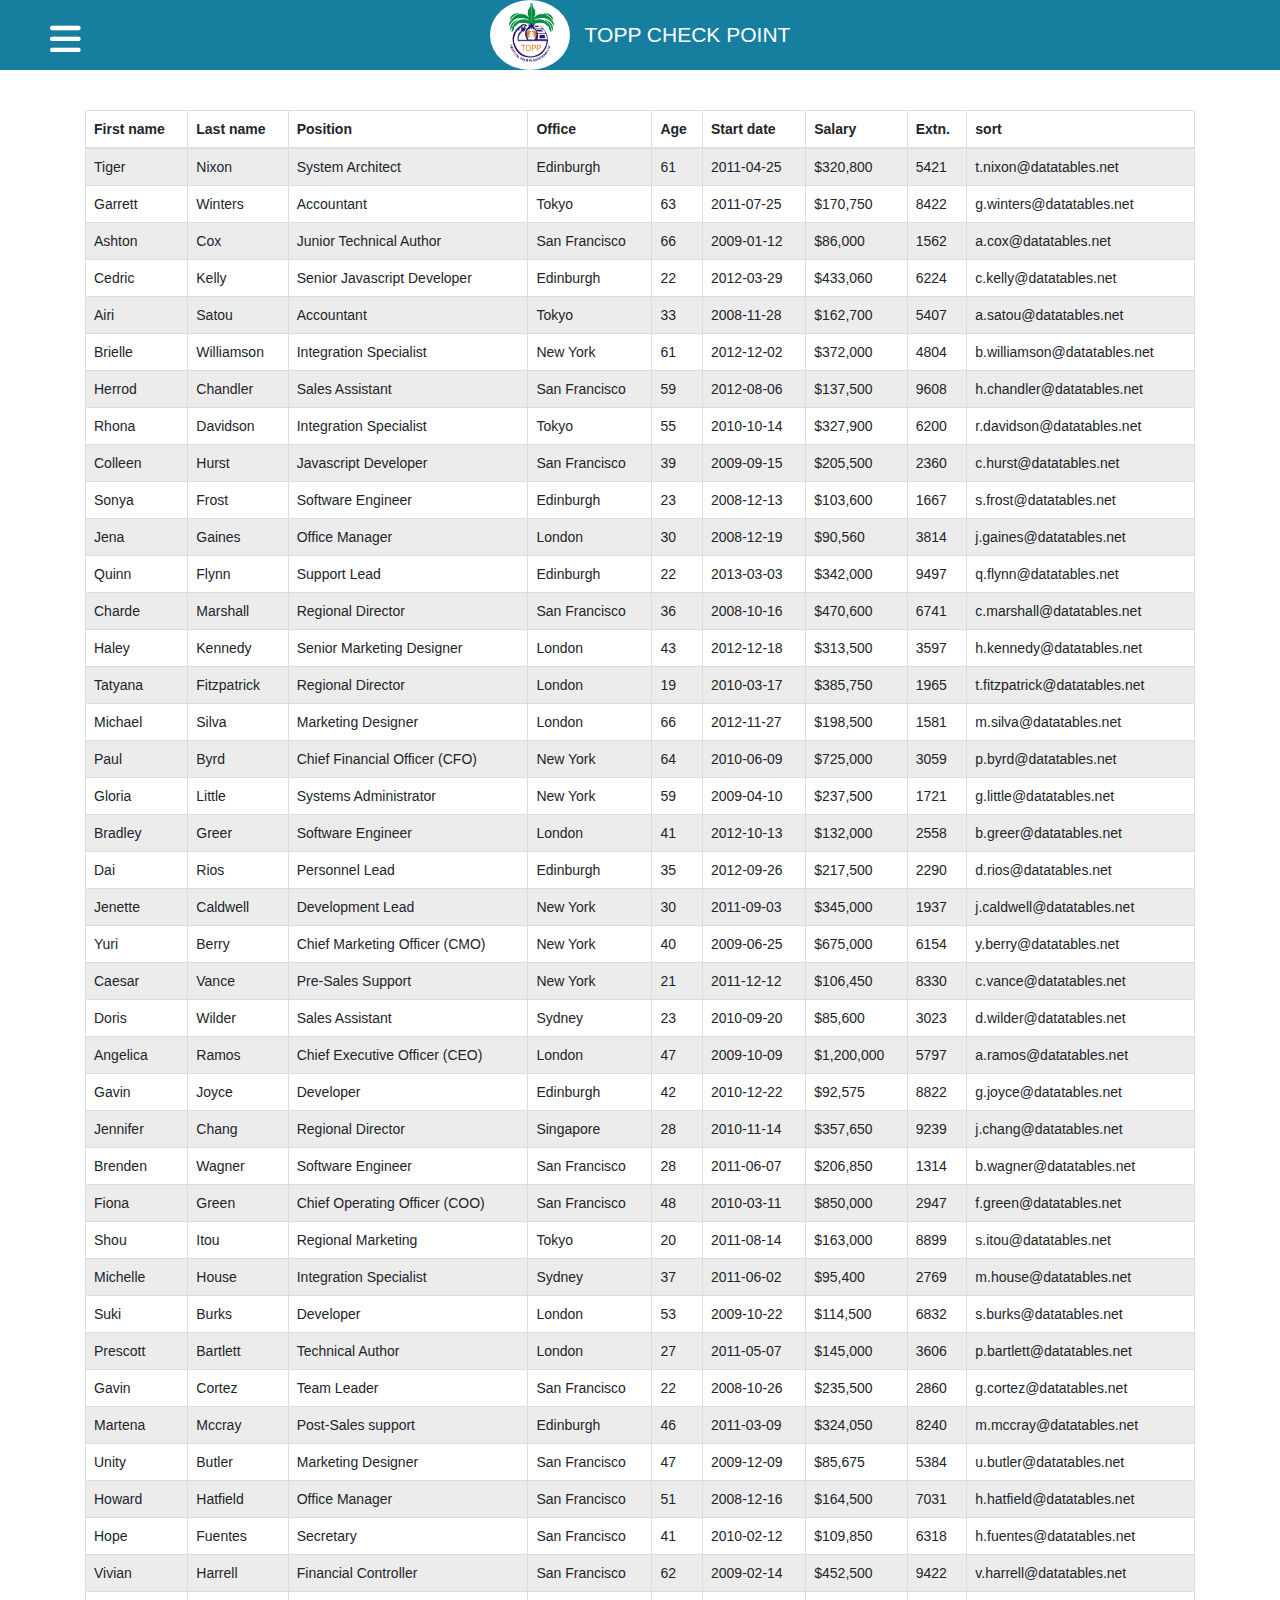
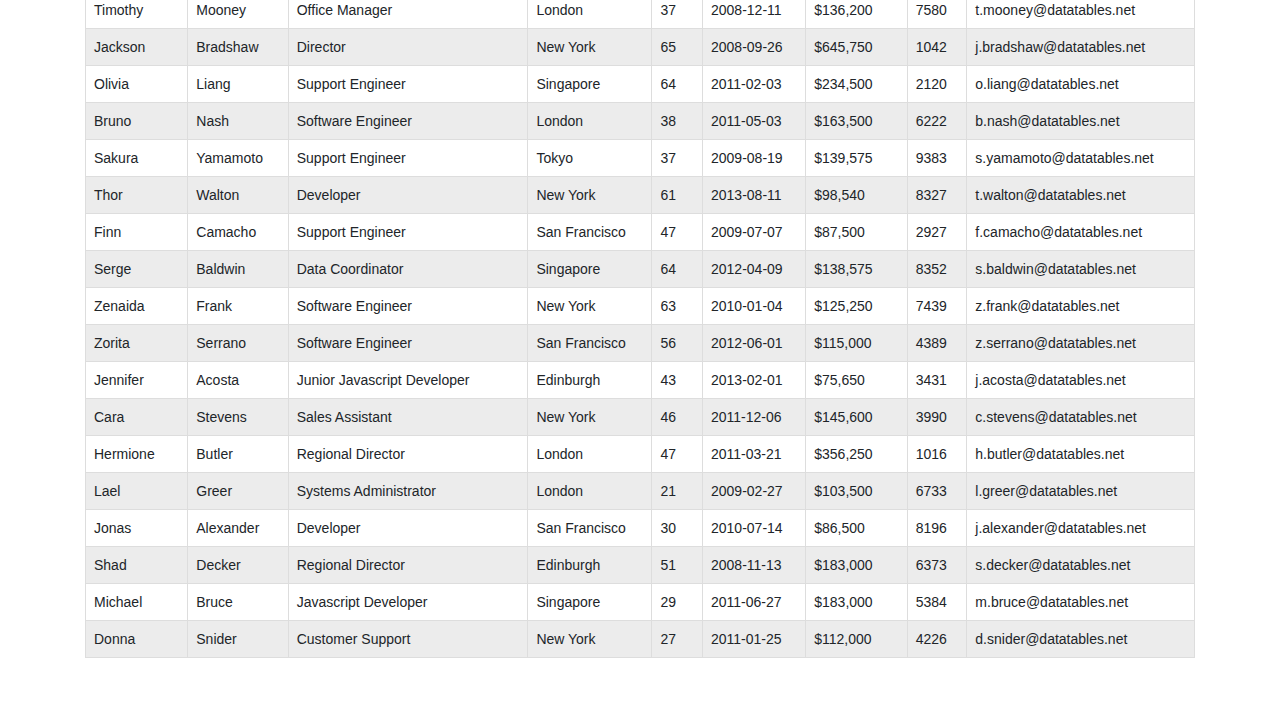
==== TOPP/html/index.html @ dd8b3d40 "first" ====
<!DOCTYPE html>
<html lang="en">
<head>
    <meta charset="UTF-8">
    <meta http-equiv="X-UA-Compatible" content="IE=edge">
    <meta name="viewport" content="width=device-width, initial-scale=1.0">
    <!-- #css styles bootstrap and custom-->
    <link rel="stylesheet" href="../css/bootstrap.min.css">
    <link rel="stylesheet" href="../fonts/css/all.css">
    <link rel="stylesheet" href="../custom/custom.css">
    <link rel="stylesheet" href="../custom/lightbox.css">
    <link rel="stylesheet" href="../custom/responsive.css">



	<!--bootstrap table redesign-->
	<link rel="stylesheet" href="https://maxcdn.bootstrapcdn.com/bootstrap/3.3.7/css/bootstrap.min.css">
	<link rel="stylesheet" href="https://cdn.datatables.net/1.13.1/css/dataTables.bootstrap.min.css">
	<link rel="stylesheet" href="https://cdn.datatables.net/fixedheader/3.3.1/css/fixedHeader.bootstrap.min.css">
	<link rel="stylesheet" href="https://cdn.datatables.net/responsive/2.4.0/css/responsive.bootstrap.min.css">
    
	<title>
		
		TOPP CHECK POINT | BOOK
	</title>
	<link rel="shortcut icon" href="../logo/topp.png" sizes="40x32">
</head>
<body>
   
	<!--========= navcbar start here =================-->

	<div class="header">
		<img src="../logo/topp.png" alt="logo topp">
		<h1 class="lead fw-3">TOPP CHECK POINT</h1>
	</div>

	<!--========= start End here =================-->
	<input type="checkbox" name="" id="chk" hidden>
	<label for="chk" class="show-btn">
		<i class="fa fa-bars"></i>
	</label>
	<label for="chk" class="hide-btn">
		<i class="fa fa-times"></i>
	</label>
	<!--sidebar-->
	
	<div class="sidebar">
		<ul>
			<li><a href="#"><i class="fa fa-key"> <span > KEYS</span></i></a></li>
			<li><a href="#"><i class="fa fa-building"> <span > ITEM</span></i></a></li>
			<li><a href="#"><i class="fa fa-users"> <span > VISITORS</span></i></a></li>
			<li><a href="#"><i class="fa fa-bus"> <span > VEHICLES</span></i></a></li>
		</ul>


	</div>
	<!--sidebar here end-->
	<!--main content-->
	<div class="content">
	<div class="container contains">
		<table id="example" class="table table-striped table-bordered nowrap" style="width:100%">
			<thead>
				<tr>
					<th>First name</th>
					<th>Last name</th>
					<th>Position</th>
					<th>Office</th>
					<th>Age</th>
					<th>Start date</th>
					<th>Salary</th>
					<th>Extn.</th>
					<th>sort</th>
				</tr>
			</thead>
			<tbody>
				<tr>
					<td>Tiger</td>
					<td>Nixon</td>
					<td>System Architect</td>
					<td>Edinburgh</td>
					<td>61</td>
					<td>2011-04-25</td>
					<td>$320,800</td>
					<td>5421</td>
					<td>t.nixon@datatables.net</td>
				</tr>
				<tr>
					<td>Garrett</td>
					<td>Winters</td>
					<td>Accountant</td>
					<td>Tokyo</td>
					<td>63</td>
					<td>2011-07-25</td>
					<td>$170,750</td>
					<td>8422</td>
					<td>g.winters@datatables.net</td>
				</tr>
				<tr>
					<td>Ashton</td>
					<td>Cox</td>
					<td>Junior Technical Author</td>
					<td>San Francisco</td>
					<td>66</td>
					<td>2009-01-12</td>
					<td>$86,000</td>
					<td>1562</td>
					<td>a.cox@datatables.net</td>
				</tr>
				<tr>
					<td>Cedric</td>
					<td>Kelly</td>
					<td>Senior Javascript Developer</td>
					<td>Edinburgh</td>
					<td>22</td>
					<td>2012-03-29</td>
					<td>$433,060</td>
					<td>6224</td>
					<td>c.kelly@datatables.net</td>
				</tr>
				<tr>
					<td>Airi</td>
					<td>Satou</td>
					<td>Accountant</td>
					<td>Tokyo</td>
					<td>33</td>
					<td>2008-11-28</td>
					<td>$162,700</td>
					<td>5407</td>
					<td>a.satou@datatables.net</td>
				</tr>
				<tr>
					<td>Brielle</td>
					<td>Williamson</td>
					<td>Integration Specialist</td>
					<td>New York</td>
					<td>61</td>
					<td>2012-12-02</td>
					<td>$372,000</td>
					<td>4804</td>
					<td>b.williamson@datatables.net</td>
				</tr>
				<tr>
					<td>Herrod</td>
					<td>Chandler</td>
					<td>Sales Assistant</td>
					<td>San Francisco</td>
					<td>59</td>
					<td>2012-08-06</td>
					<td>$137,500</td>
					<td>9608</td>
					<td>h.chandler@datatables.net</td>
				</tr>
				<tr>
					<td>Rhona</td>
					<td>Davidson</td>
					<td>Integration Specialist</td>
					<td>Tokyo</td>
					<td>55</td>
					<td>2010-10-14</td>
					<td>$327,900</td>
					<td>6200</td>
					<td>r.davidson@datatables.net</td>
				</tr>
				<tr>
					<td>Colleen</td>
					<td>Hurst</td>
					<td>Javascript Developer</td>
					<td>San Francisco</td>
					<td>39</td>
					<td>2009-09-15</td>
					<td>$205,500</td>
					<td>2360</td>
					<td>c.hurst@datatables.net</td>
				</tr>
				<tr>
					<td>Sonya</td>
					<td>Frost</td>
					<td>Software Engineer</td>
					<td>Edinburgh</td>
					<td>23</td>
					<td>2008-12-13</td>
					<td>$103,600</td>
					<td>1667</td>
					<td>s.frost@datatables.net</td>
				</tr>
				<tr>
					<td>Jena</td>
					<td>Gaines</td>
					<td>Office Manager</td>
					<td>London</td>
					<td>30</td>
					<td>2008-12-19</td>
					<td>$90,560</td>
					<td>3814</td>
					<td>j.gaines@datatables.net</td>
				</tr>
				<tr>
					<td>Quinn</td>
					<td>Flynn</td>
					<td>Support Lead</td>
					<td>Edinburgh</td>
					<td>22</td>
					<td>2013-03-03</td>
					<td>$342,000</td>
					<td>9497</td>
					<td>q.flynn@datatables.net</td>
				</tr>
				<tr>
					<td>Charde</td>
					<td>Marshall</td>
					<td>Regional Director</td>
					<td>San Francisco</td>
					<td>36</td>
					<td>2008-10-16</td>
					<td>$470,600</td>
					<td>6741</td>
					<td>c.marshall@datatables.net</td>
				</tr>
				<tr>
					<td>Haley</td>
					<td>Kennedy</td>
					<td>Senior Marketing Designer</td>
					<td>London</td>
					<td>43</td>
					<td>2012-12-18</td>
					<td>$313,500</td>
					<td>3597</td>
					<td>h.kennedy@datatables.net</td>
				</tr>
				<tr>
					<td>Tatyana</td>
					<td>Fitzpatrick</td>
					<td>Regional Director</td>
					<td>London</td>
					<td>19</td>
					<td>2010-03-17</td>
					<td>$385,750</td>
					<td>1965</td>
					<td>t.fitzpatrick@datatables.net</td>
				</tr>
				<tr>
					<td>Michael</td>
					<td>Silva</td>
					<td>Marketing Designer</td>
					<td>London</td>
					<td>66</td>
					<td>2012-11-27</td>
					<td>$198,500</td>
					<td>1581</td>
					<td>m.silva@datatables.net</td>
				</tr>
				<tr>
					<td>Paul</td>
					<td>Byrd</td>
					<td>Chief Financial Officer (CFO)</td>
					<td>New York</td>
					<td>64</td>
					<td>2010-06-09</td>
					<td>$725,000</td>
					<td>3059</td>
					<td>p.byrd@datatables.net</td>
				</tr>
				<tr>
					<td>Gloria</td>
					<td>Little</td>
					<td>Systems Administrator</td>
					<td>New York</td>
					<td>59</td>
					<td>2009-04-10</td>
					<td>$237,500</td>
					<td>1721</td>
					<td>g.little@datatables.net</td>
				</tr>
				<tr>
					<td>Bradley</td>
					<td>Greer</td>
					<td>Software Engineer</td>
					<td>London</td>
					<td>41</td>
					<td>2012-10-13</td>
					<td>$132,000</td>
					<td>2558</td>
					<td>b.greer@datatables.net</td>
				</tr>
				<tr>
					<td>Dai</td>
					<td>Rios</td>
					<td>Personnel Lead</td>
					<td>Edinburgh</td>
					<td>35</td>
					<td>2012-09-26</td>
					<td>$217,500</td>
					<td>2290</td>
					<td>d.rios@datatables.net</td>
				</tr>
				<tr>
					<td>Jenette</td>
					<td>Caldwell</td>
					<td>Development Lead</td>
					<td>New York</td>
					<td>30</td>
					<td>2011-09-03</td>
					<td>$345,000</td>
					<td>1937</td>
					<td>j.caldwell@datatables.net</td>
				</tr>
				<tr>
					<td>Yuri</td>
					<td>Berry</td>
					<td>Chief Marketing Officer (CMO)</td>
					<td>New York</td>
					<td>40</td>
					<td>2009-06-25</td>
					<td>$675,000</td>
					<td>6154</td>
					<td>y.berry@datatables.net</td>
				</tr>
				<tr>
					<td>Caesar</td>
					<td>Vance</td>
					<td>Pre-Sales Support</td>
					<td>New York</td>
					<td>21</td>
					<td>2011-12-12</td>
					<td>$106,450</td>
					<td>8330</td>
					<td>c.vance@datatables.net</td>
				</tr>
				<tr>
					<td>Doris</td>
					<td>Wilder</td>
					<td>Sales Assistant</td>
					<td>Sydney</td>
					<td>23</td>
					<td>2010-09-20</td>
					<td>$85,600</td>
					<td>3023</td>
					<td>d.wilder@datatables.net</td>
				</tr>
				<tr>
					<td>Angelica</td>
					<td>Ramos</td>
					<td>Chief Executive Officer (CEO)</td>
					<td>London</td>
					<td>47</td>
					<td>2009-10-09</td>
					<td>$1,200,000</td>
					<td>5797</td>
					<td>a.ramos@datatables.net</td>
				</tr>
				<tr>
					<td>Gavin</td>
					<td>Joyce</td>
					<td>Developer</td>
					<td>Edinburgh</td>
					<td>42</td>
					<td>2010-12-22</td>
					<td>$92,575</td>
					<td>8822</td>
					<td>g.joyce@datatables.net</td>
				</tr>
				<tr>
					<td>Jennifer</td>
					<td>Chang</td>
					<td>Regional Director</td>
					<td>Singapore</td>
					<td>28</td>
					<td>2010-11-14</td>
					<td>$357,650</td>
					<td>9239</td>
					<td>j.chang@datatables.net</td>
				</tr>
				<tr>
					<td>Brenden</td>
					<td>Wagner</td>
					<td>Software Engineer</td>
					<td>San Francisco</td>
					<td>28</td>
					<td>2011-06-07</td>
					<td>$206,850</td>
					<td>1314</td>
					<td>b.wagner@datatables.net</td>
				</tr>
				<tr>
					<td>Fiona</td>
					<td>Green</td>
					<td>Chief Operating Officer (COO)</td>
					<td>San Francisco</td>
					<td>48</td>
					<td>2010-03-11</td>
					<td>$850,000</td>
					<td>2947</td>
					<td>f.green@datatables.net</td>
				</tr>
				<tr>
					<td>Shou</td>
					<td>Itou</td>
					<td>Regional Marketing</td>
					<td>Tokyo</td>
					<td>20</td>
					<td>2011-08-14</td>
					<td>$163,000</td>
					<td>8899</td>
					<td>s.itou@datatables.net</td>
				</tr>
				<tr>
					<td>Michelle</td>
					<td>House</td>
					<td>Integration Specialist</td>
					<td>Sydney</td>
					<td>37</td>
					<td>2011-06-02</td>
					<td>$95,400</td>
					<td>2769</td>
					<td>m.house@datatables.net</td>
				</tr>
				<tr>
					<td>Suki</td>
					<td>Burks</td>
					<td>Developer</td>
					<td>London</td>
					<td>53</td>
					<td>2009-10-22</td>
					<td>$114,500</td>
					<td>6832</td>
					<td>s.burks@datatables.net</td>
				</tr>
				<tr>
					<td>Prescott</td>
					<td>Bartlett</td>
					<td>Technical Author</td>
					<td>London</td>
					<td>27</td>
					<td>2011-05-07</td>
					<td>$145,000</td>
					<td>3606</td>
					<td>p.bartlett@datatables.net</td>
				</tr>
				<tr>
					<td>Gavin</td>
					<td>Cortez</td>
					<td>Team Leader</td>
					<td>San Francisco</td>
					<td>22</td>
					<td>2008-10-26</td>
					<td>$235,500</td>
					<td>2860</td>
					<td>g.cortez@datatables.net</td>
				</tr>
				<tr>
					<td>Martena</td>
					<td>Mccray</td>
					<td>Post-Sales support</td>
					<td>Edinburgh</td>
					<td>46</td>
					<td>2011-03-09</td>
					<td>$324,050</td>
					<td>8240</td>
					<td>m.mccray@datatables.net</td>
				</tr>
				<tr>
					<td>Unity</td>
					<td>Butler</td>
					<td>Marketing Designer</td>
					<td>San Francisco</td>
					<td>47</td>
					<td>2009-12-09</td>
					<td>$85,675</td>
					<td>5384</td>
					<td>u.butler@datatables.net</td>
				</tr>
				<tr>
					<td>Howard</td>
					<td>Hatfield</td>
					<td>Office Manager</td>
					<td>San Francisco</td>
					<td>51</td>
					<td>2008-12-16</td>
					<td>$164,500</td>
					<td>7031</td>
					<td>h.hatfield@datatables.net</td>
				</tr>
				<tr>
					<td>Hope</td>
					<td>Fuentes</td>
					<td>Secretary</td>
					<td>San Francisco</td>
					<td>41</td>
					<td>2010-02-12</td>
					<td>$109,850</td>
					<td>6318</td>
					<td>h.fuentes@datatables.net</td>
				</tr>
				<tr>
					<td>Vivian</td>
					<td>Harrell</td>
					<td>Financial Controller</td>
					<td>San Francisco</td>
					<td>62</td>
					<td>2009-02-14</td>
					<td>$452,500</td>
					<td>9422</td>
					<td>v.harrell@datatables.net</td>
				</tr>
				<tr>
					<td>Timothy</td>
					<td>Mooney</td>
					<td>Office Manager</td>
					<td>London</td>
					<td>37</td>
					<td>2008-12-11</td>
					<td>$136,200</td>
					<td>7580</td>
					<td>t.mooney@datatables.net</td>
				</tr>
				<tr>
					<td>Jackson</td>
					<td>Bradshaw</td>
					<td>Director</td>
					<td>New York</td>
					<td>65</td>
					<td>2008-09-26</td>
					<td>$645,750</td>
					<td>1042</td>
					<td>j.bradshaw@datatables.net</td>
				</tr>
				<tr>
					<td>Olivia</td>
					<td>Liang</td>
					<td>Support Engineer</td>
					<td>Singapore</td>
					<td>64</td>
					<td>2011-02-03</td>
					<td>$234,500</td>
					<td>2120</td>
					<td>o.liang@datatables.net</td>
				</tr>
				<tr>
					<td>Bruno</td>
					<td>Nash</td>
					<td>Software Engineer</td>
					<td>London</td>
					<td>38</td>
					<td>2011-05-03</td>
					<td>$163,500</td>
					<td>6222</td>
					<td>b.nash@datatables.net</td>
				</tr>
				<tr>
					<td>Sakura</td>
					<td>Yamamoto</td>
					<td>Support Engineer</td>
					<td>Tokyo</td>
					<td>37</td>
					<td>2009-08-19</td>
					<td>$139,575</td>
					<td>9383</td>
					<td>s.yamamoto@datatables.net</td>
				</tr>
				<tr>
					<td>Thor</td>
					<td>Walton</td>
					<td>Developer</td>
					<td>New York</td>
					<td>61</td>
					<td>2013-08-11</td>
					<td>$98,540</td>
					<td>8327</td>
					<td>t.walton@datatables.net</td>
				</tr>
				<tr>
					<td>Finn</td>
					<td>Camacho</td>
					<td>Support Engineer</td>
					<td>San Francisco</td>
					<td>47</td>
					<td>2009-07-07</td>
					<td>$87,500</td>
					<td>2927</td>
					<td>f.camacho@datatables.net</td>
				</tr>
				<tr>
					<td>Serge</td>
					<td>Baldwin</td>
					<td>Data Coordinator</td>
					<td>Singapore</td>
					<td>64</td>
					<td>2012-04-09</td>
					<td>$138,575</td>
					<td>8352</td>
					<td>s.baldwin@datatables.net</td>
				</tr>
				<tr>
					<td>Zenaida</td>
					<td>Frank</td>
					<td>Software Engineer</td>
					<td>New York</td>
					<td>63</td>
					<td>2010-01-04</td>
					<td>$125,250</td>
					<td>7439</td>
					<td>z.frank@datatables.net</td>
				</tr>
				<tr>
					<td>Zorita</td>
					<td>Serrano</td>
					<td>Software Engineer</td>
					<td>San Francisco</td>
					<td>56</td>
					<td>2012-06-01</td>
					<td>$115,000</td>
					<td>4389</td>
					<td>z.serrano@datatables.net</td>
				</tr>
				<tr>
					<td>Jennifer</td>
					<td>Acosta</td>
					<td>Junior Javascript Developer</td>
					<td>Edinburgh</td>
					<td>43</td>
					<td>2013-02-01</td>
					<td>$75,650</td>
					<td>3431</td>
					<td>j.acosta@datatables.net</td>
				</tr>
				<tr>
					<td>Cara</td>
					<td>Stevens</td>
					<td>Sales Assistant</td>
					<td>New York</td>
					<td>46</td>
					<td>2011-12-06</td>
					<td>$145,600</td>
					<td>3990</td>
					<td>c.stevens@datatables.net</td>
				</tr>
				<tr>
					<td>Hermione</td>
					<td>Butler</td>
					<td>Regional Director</td>
					<td>London</td>
					<td>47</td>
					<td>2011-03-21</td>
					<td>$356,250</td>
					<td>1016</td>
					<td>h.butler@datatables.net</td>
				</tr>
				<tr>
					<td>Lael</td>
					<td>Greer</td>
					<td>Systems Administrator</td>
					<td>London</td>
					<td>21</td>
					<td>2009-02-27</td>
					<td>$103,500</td>
					<td>6733</td>
					<td>l.greer@datatables.net</td>
				</tr>
				<tr>
					<td>Jonas</td>
					<td>Alexander</td>
					<td>Developer</td>
					<td>San Francisco</td>
					<td>30</td>
					<td>2010-07-14</td>
					<td>$86,500</td>
					<td>8196</td>
					<td>j.alexander@datatables.net</td>
				</tr>
				<tr>
					<td>Shad</td>
					<td>Decker</td>
					<td>Regional Director</td>
					<td>Edinburgh</td>
					<td>51</td>
					<td>2008-11-13</td>
					<td>$183,000</td>
					<td>6373</td>
					<td>s.decker@datatables.net</td>
				</tr>
				<tr>
					<td>Michael</td>
					<td>Bruce</td>
					<td>Javascript Developer</td>
					<td>Singapore</td>
					<td>29</td>
					<td>2011-06-27</td>
					<td>$183,000</td>
					<td>5384</td>
					<td>m.bruce@datatables.net</td>
				</tr>
				<tr>
					<td>Donna</td>
					<td>Snider</td>
					<td>Customer Support</td>
					<td>New York</td>
					<td>27</td>
					<td>2011-01-25</td>
					<td>$112,000</td>
					<td>4226</td>
					<td>d.snider@datatables.net</td>
				</tr>
			</tbody>
		</table>	
			
	</div>
	<!--========= main content End here =================-->
   
	
	

   </div>
</body>
<!-- #javascript bootstrap-->
<script src="../js/bootstrap.min.js"></script>
<script src="../mainjs/jquery.js"></script>
<script src="../mainjs/main.js"></script>
<script src="../mainjs/lightbox.js"></script>

<script src="https://code.jquery.com/jquery-3.5.1.js"></script>
<script src="https://cdn.datatables.net/1.13.1/js/jquery.dataTables.min.js"></script>
<script src="https://cdn.datatables.net/1.13.1/js/dataTables.bootstrap.min.js"></script>
<script src="https://cdn.datatables.net/fixedheader/3.3.1/js/dataTables.fixedHeader.min.js"></script>
<script src="https://cdn.datatables.net/responsive/2.4.0/js/dataTables.responsive.min.js"></script>
<script src="https://cdn.datatables.net/responsive/2.4.0/js/responsive.bootstrap.min.js"></script>

</html>
---- TOPP/custom/custom.css ----
*{
  padding: 0;margin: 0; box-sizing: border-box;
  font-family: Arial, Helvetica, sans-serif;
}

/*placing logo at the center of the navbar*/
.header{
  width: 100%;
  height: 70px;
  background-color:  #167E9F;
  display: flex;
  justify-content: center;
  align-items: center;
}

.header img{

  width: 80px;
  height: 70px;
  border-radius: 50%;
  margin-right: 15px;
}

.header h1{
  line-height: 70px;
  color: #fff;
}

.content{
  width: 100%;
  padding:40px;
  transition: .6s;

}

.content .contains p{
  text-align: justify;
}


/*sidebar =====================*/


.sidebar{
  width: 20%;
  height: 100%;
  position: fixed;
  top: 70px;
  background:  #073d4d;
  left: -100%;
  transition: .7s;
}


.sidebar ul{
  list-style: none;
}

.sidebar ul li{
  border-bottom: 2px solid rgba(255, 255, 255, 0.1);
}

.sidebar ul li a{
  display: block;
  text-decoration: none;
  color: #fff;
  font-size: 20px;
  padding: 15px 25px;
  font-family: Arial, Helvetica, sans-serif;
  transition: .4s;
}

.sidebar ul li a i{
  margin-right: 20px;
}

.sidebar ul li a:hover{
  border-left: 5px solid snow;
}

/*show and hide btns*/

.show-btn, .hide-btn{
  font-size: 35px;
  color: #fff;
  position: fixed;
  top: 15px;
  left: 50px;
}

.show-btn, .hide-btn:hover{
  cursor: pointer;
}

.hide-btn{
  opacity: 0;
}

#chk:checked ~ .sidebar{
  left: 0;
}

#chk:checked ~ .show-btn{
  opacity: 0;
}

#chk:checked ~ .hide-btn{
  opacity: 1;
}

#chk:checked ~ .content{
  padding-left: 20%;
}
/* media screen of mobile phone*/
@media(max-width:768px){
  .sidebar{
    width: 100%;
    align-items: center;
  }
  .header{
    width: 100%;
  }

  .header img{

    width: 60px;
    height:50px;
    border-radius: 50%;
    margin-right:5px;
  }
  
  .header h1{
    line-height: 70px;
    color: #fff;
    font-size:18px;
    padding:1em;
  }
  .show-btn, .hide-btn{
    font-size:30px;
    color: #fff;
    position: fixed;
    top: 15px;
    left:20px;

  }
  #chk:checked ~ .content{
    padding-left: 20%;
    opacity: 0;
    display: none;
  }
}

/* media screen of tablet 890px */
@media(max-width:840px){
  .sidebar{
    width: 100%;
    align-items: center;
  }
}

/* media screen of tablet 912px */
@media(max-width:912px){
  .sidebar{
    width: 100%;
    align-items: center;
  }
}
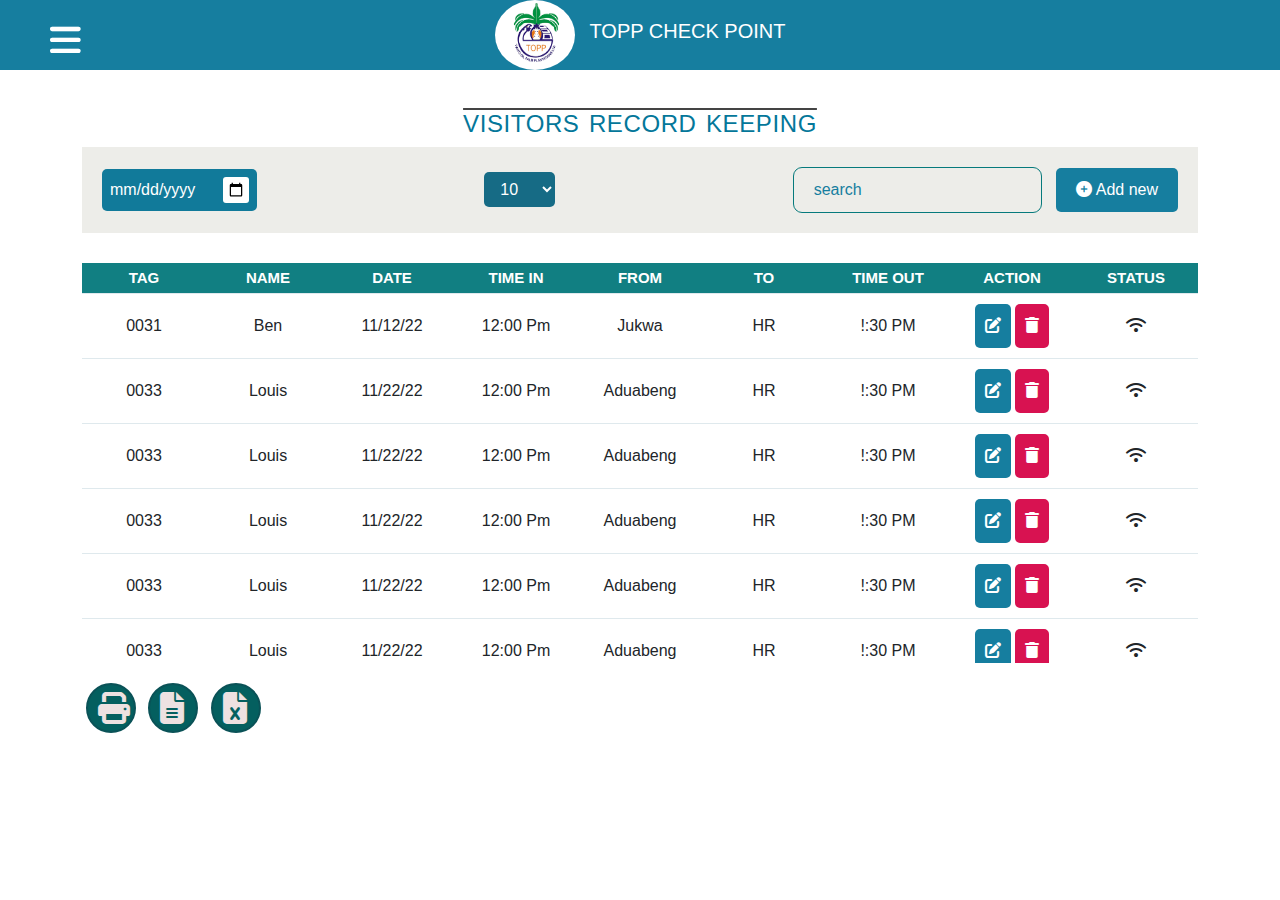
==== commit 1d3c3dc2: "upload" ====
--- a/TOPP/html/index.html
+++ b/TOPP/html/index.html
@@ -11,13 +11,11 @@
     <link rel="stylesheet" href="../custom/lightbox.css">
     <link rel="stylesheet" href="../custom/responsive.css">
 
-
-
-	<!--bootstrap table redesign-->
-	<link rel="stylesheet" href="https://maxcdn.bootstrapcdn.com/bootstrap/3.3.7/css/bootstrap.min.css">
-	<link rel="stylesheet" href="https://cdn.datatables.net/1.13.1/css/dataTables.bootstrap.min.css">
-	<link rel="stylesheet" href="https://cdn.datatables.net/fixedheader/3.3.1/css/fixedHeader.bootstrap.min.css">
-	<link rel="stylesheet" href="https://cdn.datatables.net/responsive/2.4.0/css/responsive.bootstrap.min.css">
+	<!--Alert show sweat alert-->
+	<script src="../css/sweetalert2.min.css"></script>
+	
+   
+
     
 	<title>
 		
@@ -26,12 +24,19 @@
 	<link rel="shortcut icon" href="../logo/topp.png" sizes="40x32">
 </head>
 <body>
-   
+   <!--Loading page-->
+<div id="loader">
+	<img src="../logo/PVtR.gif" alt="">
+	<h3 class="lead text-danger p-2 text-shadow mx-3">Page Loading...</h3>
+	<span class="note text-info">Kindly check your internet connectivity</span>
+</div>
 	<!--========= navcbar start here =================-->
-
+<div id="loader_content">
 	<div class="header">
 		<img src="../logo/topp.png" alt="logo topp">
 		<h1 class="lead fw-3">TOPP CHECK POINT</h1>
+		
+		
 	</div>
 
 	<!--========= start End here =================-->
@@ -46,669 +51,407 @@
 	
 	<div class="sidebar">
 		<ul>
+			<li class="active"><a href="#"><i class="fa fa-users"> <span > VISITORS</span></i></a></li>
 			<li><a href="#"><i class="fa fa-key"> <span > KEYS</span></i></a></li>
 			<li><a href="#"><i class="fa fa-building"> <span > ITEM</span></i></a></li>
-			<li><a href="#"><i class="fa fa-users"> <span > VISITORS</span></i></a></li>
 			<li><a href="#"><i class="fa fa-bus"> <span > VEHICLES</span></i></a></li>
-		</ul>
+			</ul>
 
 
 	</div>
 	<!--sidebar here end-->
+
+	
 	<!--main content-->
 	<div class="content">
 	<div class="container contains">
-		<table id="example" class="table table-striped table-bordered nowrap" style="width:100%">
-			<thead>
-				<tr>
-					<th>First name</th>
-					<th>Last name</th>
-					<th>Position</th>
-					<th>Office</th>
-					<th>Age</th>
-					<th>Start date</th>
-					<th>Salary</th>
-					<th>Extn.</th>
-					<th>sort</th>
-				</tr>
-			</thead>
-			<tbody>
-				<tr>
-					<td>Tiger</td>
-					<td>Nixon</td>
-					<td>System Architect</td>
-					<td>Edinburgh</td>
-					<td>61</td>
-					<td>2011-04-25</td>
-					<td>$320,800</td>
-					<td>5421</td>
-					<td>t.nixon@datatables.net</td>
-				</tr>
-				<tr>
-					<td>Garrett</td>
-					<td>Winters</td>
-					<td>Accountant</td>
-					<td>Tokyo</td>
-					<td>63</td>
-					<td>2011-07-25</td>
-					<td>$170,750</td>
-					<td>8422</td>
-					<td>g.winters@datatables.net</td>
-				</tr>
-				<tr>
-					<td>Ashton</td>
-					<td>Cox</td>
-					<td>Junior Technical Author</td>
-					<td>San Francisco</td>
-					<td>66</td>
-					<td>2009-01-12</td>
-					<td>$86,000</td>
-					<td>1562</td>
-					<td>a.cox@datatables.net</td>
-				</tr>
-				<tr>
-					<td>Cedric</td>
-					<td>Kelly</td>
-					<td>Senior Javascript Developer</td>
-					<td>Edinburgh</td>
-					<td>22</td>
-					<td>2012-03-29</td>
-					<td>$433,060</td>
-					<td>6224</td>
-					<td>c.kelly@datatables.net</td>
-				</tr>
-				<tr>
-					<td>Airi</td>
-					<td>Satou</td>
-					<td>Accountant</td>
-					<td>Tokyo</td>
-					<td>33</td>
-					<td>2008-11-28</td>
-					<td>$162,700</td>
-					<td>5407</td>
-					<td>a.satou@datatables.net</td>
-				</tr>
-				<tr>
-					<td>Brielle</td>
-					<td>Williamson</td>
-					<td>Integration Specialist</td>
-					<td>New York</td>
-					<td>61</td>
-					<td>2012-12-02</td>
-					<td>$372,000</td>
-					<td>4804</td>
-					<td>b.williamson@datatables.net</td>
-				</tr>
-				<tr>
-					<td>Herrod</td>
-					<td>Chandler</td>
-					<td>Sales Assistant</td>
-					<td>San Francisco</td>
-					<td>59</td>
-					<td>2012-08-06</td>
-					<td>$137,500</td>
-					<td>9608</td>
-					<td>h.chandler@datatables.net</td>
-				</tr>
-				<tr>
-					<td>Rhona</td>
-					<td>Davidson</td>
-					<td>Integration Specialist</td>
-					<td>Tokyo</td>
-					<td>55</td>
-					<td>2010-10-14</td>
-					<td>$327,900</td>
-					<td>6200</td>
-					<td>r.davidson@datatables.net</td>
-				</tr>
-				<tr>
-					<td>Colleen</td>
-					<td>Hurst</td>
-					<td>Javascript Developer</td>
-					<td>San Francisco</td>
-					<td>39</td>
-					<td>2009-09-15</td>
-					<td>$205,500</td>
-					<td>2360</td>
-					<td>c.hurst@datatables.net</td>
-				</tr>
-				<tr>
-					<td>Sonya</td>
-					<td>Frost</td>
-					<td>Software Engineer</td>
-					<td>Edinburgh</td>
-					<td>23</td>
-					<td>2008-12-13</td>
-					<td>$103,600</td>
-					<td>1667</td>
-					<td>s.frost@datatables.net</td>
-				</tr>
-				<tr>
-					<td>Jena</td>
-					<td>Gaines</td>
-					<td>Office Manager</td>
-					<td>London</td>
-					<td>30</td>
-					<td>2008-12-19</td>
-					<td>$90,560</td>
-					<td>3814</td>
-					<td>j.gaines@datatables.net</td>
-				</tr>
-				<tr>
-					<td>Quinn</td>
-					<td>Flynn</td>
-					<td>Support Lead</td>
-					<td>Edinburgh</td>
-					<td>22</td>
-					<td>2013-03-03</td>
-					<td>$342,000</td>
-					<td>9497</td>
-					<td>q.flynn@datatables.net</td>
-				</tr>
-				<tr>
-					<td>Charde</td>
-					<td>Marshall</td>
-					<td>Regional Director</td>
-					<td>San Francisco</td>
-					<td>36</td>
-					<td>2008-10-16</td>
-					<td>$470,600</td>
-					<td>6741</td>
-					<td>c.marshall@datatables.net</td>
-				</tr>
-				<tr>
-					<td>Haley</td>
-					<td>Kennedy</td>
-					<td>Senior Marketing Designer</td>
-					<td>London</td>
-					<td>43</td>
-					<td>2012-12-18</td>
-					<td>$313,500</td>
-					<td>3597</td>
-					<td>h.kennedy@datatables.net</td>
-				</tr>
-				<tr>
-					<td>Tatyana</td>
-					<td>Fitzpatrick</td>
-					<td>Regional Director</td>
-					<td>London</td>
-					<td>19</td>
-					<td>2010-03-17</td>
-					<td>$385,750</td>
-					<td>1965</td>
-					<td>t.fitzpatrick@datatables.net</td>
-				</tr>
-				<tr>
-					<td>Michael</td>
-					<td>Silva</td>
-					<td>Marketing Designer</td>
-					<td>London</td>
-					<td>66</td>
-					<td>2012-11-27</td>
-					<td>$198,500</td>
-					<td>1581</td>
-					<td>m.silva@datatables.net</td>
-				</tr>
-				<tr>
-					<td>Paul</td>
-					<td>Byrd</td>
-					<td>Chief Financial Officer (CFO)</td>
-					<td>New York</td>
-					<td>64</td>
-					<td>2010-06-09</td>
-					<td>$725,000</td>
-					<td>3059</td>
-					<td>p.byrd@datatables.net</td>
-				</tr>
-				<tr>
-					<td>Gloria</td>
-					<td>Little</td>
-					<td>Systems Administrator</td>
-					<td>New York</td>
-					<td>59</td>
-					<td>2009-04-10</td>
-					<td>$237,500</td>
-					<td>1721</td>
-					<td>g.little@datatables.net</td>
-				</tr>
-				<tr>
-					<td>Bradley</td>
-					<td>Greer</td>
-					<td>Software Engineer</td>
-					<td>London</td>
-					<td>41</td>
-					<td>2012-10-13</td>
-					<td>$132,000</td>
-					<td>2558</td>
-					<td>b.greer@datatables.net</td>
-				</tr>
-				<tr>
-					<td>Dai</td>
-					<td>Rios</td>
-					<td>Personnel Lead</td>
-					<td>Edinburgh</td>
-					<td>35</td>
-					<td>2012-09-26</td>
-					<td>$217,500</td>
-					<td>2290</td>
-					<td>d.rios@datatables.net</td>
-				</tr>
-				<tr>
-					<td>Jenette</td>
-					<td>Caldwell</td>
-					<td>Development Lead</td>
-					<td>New York</td>
-					<td>30</td>
-					<td>2011-09-03</td>
-					<td>$345,000</td>
-					<td>1937</td>
-					<td>j.caldwell@datatables.net</td>
-				</tr>
-				<tr>
-					<td>Yuri</td>
-					<td>Berry</td>
-					<td>Chief Marketing Officer (CMO)</td>
-					<td>New York</td>
-					<td>40</td>
-					<td>2009-06-25</td>
-					<td>$675,000</td>
-					<td>6154</td>
-					<td>y.berry@datatables.net</td>
-				</tr>
-				<tr>
-					<td>Caesar</td>
-					<td>Vance</td>
-					<td>Pre-Sales Support</td>
-					<td>New York</td>
-					<td>21</td>
-					<td>2011-12-12</td>
-					<td>$106,450</td>
-					<td>8330</td>
-					<td>c.vance@datatables.net</td>
-				</tr>
-				<tr>
-					<td>Doris</td>
-					<td>Wilder</td>
-					<td>Sales Assistant</td>
-					<td>Sydney</td>
-					<td>23</td>
-					<td>2010-09-20</td>
-					<td>$85,600</td>
-					<td>3023</td>
-					<td>d.wilder@datatables.net</td>
-				</tr>
-				<tr>
-					<td>Angelica</td>
-					<td>Ramos</td>
-					<td>Chief Executive Officer (CEO)</td>
-					<td>London</td>
-					<td>47</td>
-					<td>2009-10-09</td>
-					<td>$1,200,000</td>
-					<td>5797</td>
-					<td>a.ramos@datatables.net</td>
-				</tr>
-				<tr>
-					<td>Gavin</td>
-					<td>Joyce</td>
-					<td>Developer</td>
-					<td>Edinburgh</td>
-					<td>42</td>
-					<td>2010-12-22</td>
-					<td>$92,575</td>
-					<td>8822</td>
-					<td>g.joyce@datatables.net</td>
-				</tr>
-				<tr>
-					<td>Jennifer</td>
-					<td>Chang</td>
-					<td>Regional Director</td>
-					<td>Singapore</td>
-					<td>28</td>
-					<td>2010-11-14</td>
-					<td>$357,650</td>
-					<td>9239</td>
-					<td>j.chang@datatables.net</td>
-				</tr>
-				<tr>
-					<td>Brenden</td>
-					<td>Wagner</td>
-					<td>Software Engineer</td>
-					<td>San Francisco</td>
-					<td>28</td>
-					<td>2011-06-07</td>
-					<td>$206,850</td>
-					<td>1314</td>
-					<td>b.wagner@datatables.net</td>
-				</tr>
-				<tr>
-					<td>Fiona</td>
-					<td>Green</td>
-					<td>Chief Operating Officer (COO)</td>
-					<td>San Francisco</td>
-					<td>48</td>
-					<td>2010-03-11</td>
-					<td>$850,000</td>
-					<td>2947</td>
-					<td>f.green@datatables.net</td>
-				</tr>
-				<tr>
-					<td>Shou</td>
-					<td>Itou</td>
-					<td>Regional Marketing</td>
-					<td>Tokyo</td>
-					<td>20</td>
-					<td>2011-08-14</td>
-					<td>$163,000</td>
-					<td>8899</td>
-					<td>s.itou@datatables.net</td>
-				</tr>
-				<tr>
-					<td>Michelle</td>
-					<td>House</td>
-					<td>Integration Specialist</td>
-					<td>Sydney</td>
-					<td>37</td>
-					<td>2011-06-02</td>
-					<td>$95,400</td>
-					<td>2769</td>
-					<td>m.house@datatables.net</td>
-				</tr>
-				<tr>
-					<td>Suki</td>
-					<td>Burks</td>
-					<td>Developer</td>
-					<td>London</td>
-					<td>53</td>
-					<td>2009-10-22</td>
-					<td>$114,500</td>
-					<td>6832</td>
-					<td>s.burks@datatables.net</td>
-				</tr>
-				<tr>
-					<td>Prescott</td>
-					<td>Bartlett</td>
-					<td>Technical Author</td>
-					<td>London</td>
-					<td>27</td>
-					<td>2011-05-07</td>
-					<td>$145,000</td>
-					<td>3606</td>
-					<td>p.bartlett@datatables.net</td>
-				</tr>
-				<tr>
-					<td>Gavin</td>
-					<td>Cortez</td>
-					<td>Team Leader</td>
-					<td>San Francisco</td>
-					<td>22</td>
-					<td>2008-10-26</td>
-					<td>$235,500</td>
-					<td>2860</td>
-					<td>g.cortez@datatables.net</td>
-				</tr>
-				<tr>
-					<td>Martena</td>
-					<td>Mccray</td>
-					<td>Post-Sales support</td>
-					<td>Edinburgh</td>
-					<td>46</td>
-					<td>2011-03-09</td>
-					<td>$324,050</td>
-					<td>8240</td>
-					<td>m.mccray@datatables.net</td>
-				</tr>
-				<tr>
-					<td>Unity</td>
-					<td>Butler</td>
-					<td>Marketing Designer</td>
-					<td>San Francisco</td>
-					<td>47</td>
-					<td>2009-12-09</td>
-					<td>$85,675</td>
-					<td>5384</td>
-					<td>u.butler@datatables.net</td>
-				</tr>
-				<tr>
-					<td>Howard</td>
-					<td>Hatfield</td>
-					<td>Office Manager</td>
-					<td>San Francisco</td>
-					<td>51</td>
-					<td>2008-12-16</td>
-					<td>$164,500</td>
-					<td>7031</td>
-					<td>h.hatfield@datatables.net</td>
-				</tr>
-				<tr>
-					<td>Hope</td>
-					<td>Fuentes</td>
-					<td>Secretary</td>
-					<td>San Francisco</td>
-					<td>41</td>
-					<td>2010-02-12</td>
-					<td>$109,850</td>
-					<td>6318</td>
-					<td>h.fuentes@datatables.net</td>
-				</tr>
-				<tr>
-					<td>Vivian</td>
-					<td>Harrell</td>
-					<td>Financial Controller</td>
-					<td>San Francisco</td>
-					<td>62</td>
-					<td>2009-02-14</td>
-					<td>$452,500</td>
-					<td>9422</td>
-					<td>v.harrell@datatables.net</td>
-				</tr>
-				<tr>
-					<td>Timothy</td>
-					<td>Mooney</td>
-					<td>Office Manager</td>
-					<td>London</td>
-					<td>37</td>
-					<td>2008-12-11</td>
-					<td>$136,200</td>
-					<td>7580</td>
-					<td>t.mooney@datatables.net</td>
-				</tr>
-				<tr>
-					<td>Jackson</td>
-					<td>Bradshaw</td>
-					<td>Director</td>
-					<td>New York</td>
-					<td>65</td>
-					<td>2008-09-26</td>
-					<td>$645,750</td>
-					<td>1042</td>
-					<td>j.bradshaw@datatables.net</td>
-				</tr>
-				<tr>
-					<td>Olivia</td>
-					<td>Liang</td>
-					<td>Support Engineer</td>
-					<td>Singapore</td>
-					<td>64</td>
-					<td>2011-02-03</td>
-					<td>$234,500</td>
-					<td>2120</td>
-					<td>o.liang@datatables.net</td>
-				</tr>
-				<tr>
-					<td>Bruno</td>
-					<td>Nash</td>
-					<td>Software Engineer</td>
-					<td>London</td>
-					<td>38</td>
-					<td>2011-05-03</td>
-					<td>$163,500</td>
-					<td>6222</td>
-					<td>b.nash@datatables.net</td>
-				</tr>
-				<tr>
-					<td>Sakura</td>
-					<td>Yamamoto</td>
-					<td>Support Engineer</td>
-					<td>Tokyo</td>
-					<td>37</td>
-					<td>2009-08-19</td>
-					<td>$139,575</td>
-					<td>9383</td>
-					<td>s.yamamoto@datatables.net</td>
-				</tr>
-				<tr>
-					<td>Thor</td>
-					<td>Walton</td>
-					<td>Developer</td>
-					<td>New York</td>
-					<td>61</td>
-					<td>2013-08-11</td>
-					<td>$98,540</td>
-					<td>8327</td>
-					<td>t.walton@datatables.net</td>
-				</tr>
-				<tr>
-					<td>Finn</td>
-					<td>Camacho</td>
-					<td>Support Engineer</td>
-					<td>San Francisco</td>
-					<td>47</td>
-					<td>2009-07-07</td>
-					<td>$87,500</td>
-					<td>2927</td>
-					<td>f.camacho@datatables.net</td>
-				</tr>
-				<tr>
-					<td>Serge</td>
-					<td>Baldwin</td>
-					<td>Data Coordinator</td>
-					<td>Singapore</td>
-					<td>64</td>
-					<td>2012-04-09</td>
-					<td>$138,575</td>
-					<td>8352</td>
-					<td>s.baldwin@datatables.net</td>
-				</tr>
-				<tr>
-					<td>Zenaida</td>
-					<td>Frank</td>
-					<td>Software Engineer</td>
-					<td>New York</td>
-					<td>63</td>
-					<td>2010-01-04</td>
-					<td>$125,250</td>
-					<td>7439</td>
-					<td>z.frank@datatables.net</td>
-				</tr>
-				<tr>
-					<td>Zorita</td>
-					<td>Serrano</td>
-					<td>Software Engineer</td>
-					<td>San Francisco</td>
-					<td>56</td>
-					<td>2012-06-01</td>
-					<td>$115,000</td>
-					<td>4389</td>
-					<td>z.serrano@datatables.net</td>
-				</tr>
-				<tr>
-					<td>Jennifer</td>
-					<td>Acosta</td>
-					<td>Junior Javascript Developer</td>
-					<td>Edinburgh</td>
-					<td>43</td>
-					<td>2013-02-01</td>
-					<td>$75,650</td>
-					<td>3431</td>
-					<td>j.acosta@datatables.net</td>
-				</tr>
-				<tr>
-					<td>Cara</td>
-					<td>Stevens</td>
-					<td>Sales Assistant</td>
-					<td>New York</td>
-					<td>46</td>
-					<td>2011-12-06</td>
-					<td>$145,600</td>
-					<td>3990</td>
-					<td>c.stevens@datatables.net</td>
-				</tr>
-				<tr>
-					<td>Hermione</td>
-					<td>Butler</td>
-					<td>Regional Director</td>
-					<td>London</td>
-					<td>47</td>
-					<td>2011-03-21</td>
-					<td>$356,250</td>
-					<td>1016</td>
-					<td>h.butler@datatables.net</td>
-				</tr>
-				<tr>
-					<td>Lael</td>
-					<td>Greer</td>
-					<td>Systems Administrator</td>
-					<td>London</td>
-					<td>21</td>
-					<td>2009-02-27</td>
-					<td>$103,500</td>
-					<td>6733</td>
-					<td>l.greer@datatables.net</td>
-				</tr>
-				<tr>
-					<td>Jonas</td>
-					<td>Alexander</td>
-					<td>Developer</td>
-					<td>San Francisco</td>
-					<td>30</td>
-					<td>2010-07-14</td>
-					<td>$86,500</td>
-					<td>8196</td>
-					<td>j.alexander@datatables.net</td>
-				</tr>
-				<tr>
-					<td>Shad</td>
-					<td>Decker</td>
-					<td>Regional Director</td>
-					<td>Edinburgh</td>
-					<td>51</td>
-					<td>2008-11-13</td>
-					<td>$183,000</td>
-					<td>6373</td>
-					<td>s.decker@datatables.net</td>
-				</tr>
-				<tr>
-					<td>Michael</td>
-					<td>Bruce</td>
-					<td>Javascript Developer</td>
-					<td>Singapore</td>
-					<td>29</td>
-					<td>2011-06-27</td>
-					<td>$183,000</td>
-					<td>5384</td>
-					<td>m.bruce@datatables.net</td>
-				</tr>
-				<tr>
-					<td>Donna</td>
-					<td>Snider</td>
-					<td>Customer Support</td>
-					<td>New York</td>
-					<td>27</td>
-					<td>2011-01-25</td>
-					<td>$112,000</td>
-					<td>4226</td>
-					<td>d.snider@datatables.net</td>
-				</tr>
-			</tbody>
-		</table>	
+		<h2 class="title_for_page">
+			VISITORS RECORD KEEPING
+		</h2>
+		<div class="table">
+			<div class="table_header">
+				<input type="date" name="" id="date">
+				<select name="number" id="number" class="select">
+					<option value="10" selected>10</option>
+					<option value="20">20</option>
+					<option value="40">40</option>
+					<option value="50">50</option>
+					<option value="100">100</option>
+				</select>
+				<div class="search ">
+					<input type="search" placeholder="search" class="search" id="search">
+					<button class="add_new " id="add_new" >
+					<span class="add"><i class="fa fa-plus-circle" aria-hidden="true"></i></span>	
+					<a href="visitors_add_new.html"> Add new</a> 
+					</button>
+				</div>
+			</div>
+<!--Main table seaction-->
+			<div class="table_section" id="table_section">
+				<table>
+					<thead>
+						<tr>
+						<th>TAG</th>
+						<th>NAME</th>
+						<th>DATE</th>
+						<th>TIME IN</th>
+						<th>FROM</th>
+						<th>TO</th>
+						<th>TIME OUT</th>
+						<th>ACTION</th>
+						<th>STATUS</th>
+					</tr>
+					</thead>
+					<tbody id="table_body">
+						<tr>
+							<td>0031</td>
+							<td>Ben</td>
+							<td>11/12/22</td>
+							<td>12:00 Pm</td>
+							<td>Jukwa</td>
+							<td>HR</td>
+							<td>!:30 PM</td>
+							<td><button data-bs-toggle="modal" data-bs-target="#staticBackdrop">
+								<i class="fa fa-edit"></i>
+							 </button>
+							<button><i class="fa fa-trash" onclick="deleteFucnction()"aria-hidden="true"></i></button>
+							</td>
+							<td><i class="fa fa-wifi" aria-hidden="true"></i></td>
+						</tr>
+
+						<tr>
+							<td>0033</td>
+							<td>Louis</td>
+							<td>11/22/22</td>
+							<td>12:00 Pm</td>
+							<td>Aduabeng</td>
+							<td>HR</td>
+							<td>!:30 PM</td>
+							<td><button><i class="fa fa-edit"></i> </button>
+							<button name="delete"><i class="fa fa-trash" aria-hidden="true"></i></button>
+							</td>
+							<td><i class="fa fa-wifi" aria-hidden="true"></i></td>
+						</tr>
+
+						<tr>
+							<td>0033</td>
+							<td>Louis</td>
+							<td>11/22/22</td>
+							<td>12:00 Pm</td>
+							<td>Aduabeng</td>
+							<td>HR</td>
+							<td>!:30 PM</td>
+							<td><button><i class="fa fa-edit"></i> </button>
+							<button><i class="fa fa-trash" aria-hidden="true"></i></button>
+							</td>
+							<td><i class="fa fa-wifi" aria-hidden="true"></i></td>
+						</tr>
+
+						<tr>
+							<td>0033</td>
+							<td>Louis</td>
+							<td>11/22/22</td>
+							<td>12:00 Pm</td>
+							<td>Aduabeng</td>
+							<td>HR</td>
+							<td>!:30 PM</td>
+							<td><button><i class="fa fa-edit"></i> </button>
+							<button><i class="fa fa-trash" aria-hidden="true"></i></button>
+							</td>
+							<td><i class="fa fa-wifi" aria-hidden="true"></i></td>
+						</tr>
+
+						<tr>
+							<td>0033</td>
+							<td>Louis</td>
+							<td>11/22/22</td>
+							<td>12:00 Pm</td>
+							<td>Aduabeng</td>
+							<td>HR</td>
+							<td>!:30 PM</td>
+							<td><button><i class="fa fa-edit"></i> </button>
+							<button><i class="fa fa-trash" aria-hidden="true"></i></button>
+							</td>
+							<td><i class="fa fa-wifi" aria-hidden="true"></i></td>
+						</tr>
+						<tr>
+							<td>0033</td>
+							<td>Louis</td>
+							<td>11/22/22</td>
+							<td>12:00 Pm</td>
+							<td>Aduabeng</td>
+							<td>HR</td>
+							<td>!:30 PM</td>
+							<td><button><i class="fa fa-edit"></i> </button>
+							<button><i class="fa fa-trash" aria-hidden="true"></i></button>
+							</td>
+							<td><i class="fa fa-wifi" aria-hidden="true"></i></td>
+						</tr>
+						<tr>
+							<td>0033</td>
+							<td>Louis</td>
+							<td>11/22/22</td>
+							<td>12:00 Pm</td>
+							<td>Aduabeng</td>
+							<td>HR</td>
+							<td>!:30 PM</td>
+							<td><button><i class="fa fa-edit"></i> </button>
+							<button><i class="fa fa-trash" aria-hidden="true"></i></button>
+							</td>
+							<td><i class="fa fa-wifi" aria-hidden="true"></i></td>
+						</tr>
+						<tr>
+							<td>0033</td>
+							<td>Louis</td>
+							<td>11/22/22</td>
+							<td>12:00 Pm</td>
+							<td>Aduabeng</td>
+							<td>HR</td>
+							<td>!:30 PM</td>
+							<td><button><i class="fa fa-edit"></i> </button>
+							<button><i class="fa fa-trash" aria-hidden="true"></i></button>
+							</td>
+							<td><i class="fa fa-wifi" aria-hidden="true"></i></td>
+						</tr>
+						<tr>
+							<td>0033</td>
+							<td>Louis</td>
+							<td>11/22/22</td>
+							<td>12:00 Pm</td>
+							<td>Aduabeng</td>
+							<td>HR</td>
+							<td>!:30 PM</td>
+							<td><button><i class="fa fa-edit"></i> </button>
+							<button><i class="fa fa-trash" aria-hidden="true"></i></button>
+							</td>
+							<td><i class="fa fa-wifi" aria-hidden="true"></i></td>
+						</tr>
+						<tr>
+							<td>0033</td>
+							<td>Louis</td>
+							<td>11/22/22</td>
+							<td>12:00 Pm</td>
+							<td>Aduabeng</td>
+							<td>HR</td>
+							<td>!:30 PM</td>
+							<td><button><i class="fa fa-edit"></i> </button>
+							<button><i class="fa fa-trash" aria-hidden="true"></i></button>
+							</td>
+							<td><i class="fa fa-wifi" aria-hidden="true"></i></td>
+						</tr>
+						<tr>
+							<td>0033</td>
+							<td>Louis</td>
+							<td>11/22/22</td>
+							<td>12:00 Pm</td>
+							<td>Aduabeng</td>
+							<td>HR</td>
+							<td>!:30 PM</td>
+							<td><button><i class="fa fa-edit"></i> </button>
+							<button><i class="fa fa-trash" aria-hidden="true"></i></button>
+							</td>
+							<td><i class="fa fa-wifi" aria-hidden="true"></i></td>
+						</tr>
+
+						<tr>
+							<td>0033</td>
+							<td>Louis</td>
+							<td>11/22/22</td>
+							<td>12:00 Pm</td>
+							<td>Aduabeng</td>
+							<td>HR</td>
+							<td>!:30 PM</td>
+							<td><button><i class="fa fa-edit"></i> </button>
+							<button><i class="fa fa-trash" aria-hidden="true"></i></button>
+							</td>
+							<td><i class="fa fa-wifi" aria-hidden="true"></i></td>
+						</tr>
+						<tr>
+							<td>0033</td>
+							<td>Louis</td>
+							<td>11/22/22</td>
+							<td>12:00 Pm</td>
+							<td>Aduabeng</td>
+							<td>HR</td>
+							<td>!:30 PM</td>
+							<td><button><i class="fa fa-edit"></i> </button>
+							<button><i class="fa fa-trash" aria-hidden="true"></i></button>
+							</td>
+							<td><i class="fa fa-wifi" aria-hidden="true"></i></td>
+						</tr>
+						<tr>
+							<td>0033</td>
+							<td>Louis</td>
+							<td>11/22/22</td>
+							<td>12:00 Pm</td>
+							<td>Aduabeng</td>
+							<td>HR</td>
+							<td>!:30 PM</td>
+							<td><button><i class="fa fa-edit"></i> </button>
+							<button><i class="fa fa-trash" aria-hidden="true"></i></button>
+							</td>
+							<td><i class="fa fa-wifi" aria-hidden="true"></i></td>
+						</tr>
+						<tr>
+							<td>0033</td>
+							<td>Louis</td>
+							<td>11/22/22</td>
+							<td>12:00 Pm</td>
+							<td>Aduabeng</td>
+							<td>HR</td>
+							<td>!:30 PM</td>
+							<td><button><i class="fa fa-edit"></i> </button>
+							<button><i class="fa fa-trash" aria-hidden="true"></i></button>
+							</td>
+							<td><i class="fa fa-wifi" aria-hidden="true"></i></td>
+						</tr>
+
+						<tr>
+							<td>0033</td>
+							<td>Louis</td>
+							<td>11/22/22</td>
+							<td>12:00 Pm</td>
+							<td>Aduabeng</td>
+							<td>HR</td>
+							<td>!:30 PM</td>
+							<td><button><i class="fa fa-edit"></i> </button>
+							<button><i class="fa fa-trash" aria-hidden="true"></i></button>
+							</td>
+							<td><i class="fa fa-wifi" aria-hidden="true"></i></td>
+						</tr>
+
+					</tbody>
+
+				</table>
+
+				<div class="pagination">
+					<a href="#">&laquo;</a>
+					<a  class="active" href="#">1</a>
+					<a href="#">2</a>
+					<a href="#">3</a>
+					<a href="#">4</a>
+					<a href="#">5</a>
+					<a href="#">6</a>
+					<a href="#">&raquo;</a>
+				  </div>
+			</div>
 			
+		</div>
+			<div class="controls">
+				<i class="fa fa-print" aria-hidden="true"></i>
+				<i class="fa fa-file-text" aria-hidden="true"></i>
+				<i class="fa fa-file-excel" aria-hidden="true"></i>
+			</div>
+	</div>
+	<!--Keys container-->
+	<div class="contains">
+		<h1 class="keys">
+			<h2 class="title_for_page">
+				KEYS RECORD KEEPING
+			</h2>
+		</h1>
+	</div>
+
+	<!--Keys container-->
+	<div class="contains">
+		<h1 class="item">
+			<h2 class="title_for_page">
+				ITEMS RECORD KEEPING
+			</h2>
+		</h1>
+	</div>
+	<!--Keys container-->
+	<div class="contains">
+		<h1 class="vehicle">
+			<h2 class="title_for_page">
+				VEHICLES RECORD KEEPING
+			</h2>
+		</h1>
 	</div>
 	<!--========= main content End here =================-->
-   
+   <!--Aproval modal and editing content modal-->
+  
 	
-	
-
+ <!--Aproval modal and editing content modal ends-->
+  
+  <div class="modal fade" id="staticBackdrop" data-bs-backdrop="static" data-bs-keyboard="false" tabindex="-1" aria-labelledby="staticBackdropLabel" aria-hidden="true">
+	<div class="modal-dialog modal-dialog-centered">
+	  <div class="modal-content">
+		<div class="modal-header">
+		  <h1 class="modal-title fs-5 text-uppercase" id="staticBackdropLabel" style="color: rgb(40, 110, 112);">
+			
+			setting
+			<span><i class="fa fa-sliders text-secondary" aria-hidden="true"></i></span>
+		  </h1>
+		  <button type="button" class="btn-close" data-bs-dismiss="modal" aria-label="Close"></button>
+		</div>
+		<div class="modal-body">
+			<div class="tabs_1">
+				<input type="radio" class="tabs__radio" name="tabs-example" id="tab1" checked>
+				<label for="tab1" class="tabs__label">
+					<h2 class="title_at_page text-primary">
+						EDIT
+					</h2>
+				</label>
+				<div class="tabs__content P-5">
+					<form class="needs-validation">
+						<div class="form-group was-validated mb-3">
+							<label class="form-label" for="name">Enter your name</label>
+							<input class="form-control" type="text" id="name" value="Louis Fobi" disabled>
+						</div>
+						<div class="form-group was-validated mb-3">
+							<label class="form-label" for="name">Tag</label>
+							<input class="form-control" type="text" id="tag" value="0032" disabled>
+						</div>
+						<div class="form-group was-validated mb-3">
+							<label class="form-label" for="name">Where From</label>
+							<input class="form-control" type="text" id="from" value="Aduabeng" disabled>
+						</div>
+						<div class="form-group was-validated mb-3">
+							<label class="form-label" for="name">Destination</label>
+							<input class="form-control" type="text" id="to" value="GM" disabled>
+						</div>
+						
+						<div class="form-group was-validated mb-3">
+							<label class="form-label" for="name">Tel</label>
+							<input class="form-control" type="phone" id="tel" value="0554343921" required>
+						</div>
+						<input class="btn btn-success w-100" type="submit" value="SAVE">
+					</form>
+				</div>
+				<input type="radio" class="tabs__radio" name="tabs-example" id="tab2">
+				<label for="tab2" class="tabs__label">
+					<h2 class="title_at_page text-success">
+						APPROVE
+					</h2>
+				</label>
+				<div class="tabs__content">
+					<div class="login approve">
+
+						
+						
+						<form class="needs-validation" method="post" action="">
+							<div class="form-group was-validated mb-3">
+								<label class="form-label" for="name">Enter your name</label>
+								<input class="form-control" type="text" id="name" required>
+								<div class="invalid-feedback">
+									Please enter your name
+								</div>
+							</div>
+							<input class="btn btn-success w-100" type="submit" id="approve" value="APPROVE" onclick="validate()">
+						</form>
+				
+					</div>
+				</div>
+			  </div>
+		</div>
+		<div class="modal-footer">
+		  <button type="button" class="btn btn-outline-danger" data-bs-dismiss="modal">&times;</button>
+		</div>
+	  </div>
+	</div>
+  </div>
+</div>
    </div>
 </body>
 <!-- #javascript bootstrap-->
@@ -716,12 +459,8 @@
 <script src="../mainjs/jquery.js"></script>
 <script src="../mainjs/main.js"></script>
 <script src="../mainjs/lightbox.js"></script>
-
-<script src="https://code.jquery.com/jquery-3.5.1.js"></script>
-<script src="https://cdn.datatables.net/1.13.1/js/jquery.dataTables.min.js"></script>
-<script src="https://cdn.datatables.net/1.13.1/js/dataTables.bootstrap.min.js"></script>
-<script src="https://cdn.datatables.net/fixedheader/3.3.1/js/dataTables.fixedHeader.min.js"></script>
-<script src="https://cdn.datatables.net/responsive/2.4.0/js/dataTables.responsive.min.js"></script>
-<script src="https://cdn.datatables.net/responsive/2.4.0/js/responsive.bootstrap.min.js"></script>
-
+<script src="../mainjs/search_jquery.js"></script>
+
+<script src="../js/sweetalert2.all.min.js"></script>
+<script src="../js/sweetalert2.min.js"></script>
 </html>--- a/TOPP/custom/custom.css
+++ b/TOPP/custom/custom.css
@@ -11,6 +11,9 @@
   display: flex;
   justify-content: center;
   align-items: center;
+  position: -webkit-sticky;
+	position: sticky;
+	top: 0;
 }
 
 .header img{
@@ -26,12 +29,16 @@
   color: #fff;
 }
 
+
+
 .content{
   width: 100%;
   padding:40px;
   transition: .6s;
 
 }
+
+
 
 .content .contains p{
   text-align: justify;
@@ -70,6 +77,19 @@
   transition: .4s;
 }
 
+/*active navabr===============*/
+.sidebar ul li:hover,
+.sidebar ul li.active{
+	background: #063426;
+	color: #c1d3ce;
+}
+
+
+.sidebar ul li:hover:before,
+.sidebar ul li.active:before{
+	opacity: 1;
+}
+
 .sidebar ul li a i{
   margin-right: 20px;
 }
@@ -111,57 +131,314 @@
 #chk:checked ~ .content{
   padding-left: 20%;
 }
-/* media screen of mobile phone*/
-@media(max-width:768px){
-  .sidebar{
-    width: 100%;
-    align-items: center;
-  }
-  .header{
-    width: 100%;
-  }
-
-  .header img{
-
-    width: 60px;
-    height:50px;
-    border-radius: 50%;
-    margin-right:5px;
-  }
-  
-  .header h1{
-    line-height: 70px;
-    color: #fff;
-    font-size:18px;
-    padding:1em;
-  }
-  .show-btn, .hide-btn{
-    font-size:30px;
-    color: #fff;
-    position: fixed;
-    top: 15px;
-    left:20px;
-
-  }
-  #chk:checked ~ .content{
-    padding-left: 20%;
-    opacity: 0;
-    display: none;
-  }
-}
-
-/* media screen of tablet 890px */
-@media(max-width:840px){
-  .sidebar{
-    width: 100%;
-    align-items: center;
-  }
-}
-
-/* media screen of tablet 912px */
-@media(max-width:912px){
-  .sidebar{
-    width: 100%;
-    align-items: center;
-  }
-}+
+
+/*Tables styles===============*/
+.title_for_page{
+  text-align: center;
+  font-family: Impact, Charcoal, sans-serif;
+  font-size: 24px;
+  letter-spacing: 0.6px;
+  word-spacing: 2.2px;
+  color: #04779a;
+  font-weight: normal;
+  text-decoration: overline solid rgb(68, 68, 68);
+  font-style: normal;
+  font-variant: normal;
+  text-transform: uppercase;
+}
+
+.table{
+  width: 100%;
+}
+
+
+.table_header{
+  display: flex;
+  justify-content: space-between;
+  align-items: center;
+  padding: 20px;
+  background-color: rgb(237, 237, 233);
+  
+}
+
+button{
+  outline:none;
+  border: none;
+  border-radius:5px;
+  cursor: pointer;
+  padding: 10px;
+ 
+}
+
+
+td button:nth-child(1){
+  background-color: #167E9F;
+  color: #fff;
+ 
+}
+
+td button:nth-child(2){
+  background-color: #d81251;
+  color: #fff;
+}
+
+#add_new{
+  background-color: #167E9F;
+  color: #fff;
+  padding: 10px 20px;
+}
+
+#add_new a{
+  text-decoration: none;
+  color: #fff;
+}
+input{
+  outline: none;
+}
+.search input{
+  padding: 10px 20px;
+  margin: 0 10px;
+ border-radius: 9px;
+ border: 1px solid rgb(6, 122, 124);
+}
+
+
+#table_section{
+  height: 400px;
+  overflow: auto;
+  margin-top: 30px;
+}
+
+
+
+table{
+  width: 100%;
+  table-layout: fixed;
+  min-width: 900px;
+  text-align: center;
+  
+}
+
+thead th{
+  position:static;
+  top:0;
+  background-color: rgb(17, 127, 130);
+  color: #fff;
+  font-size: 15px;
+  padding: 4px;
+  text-align: center;
+  
+  
+}
+
+th,td{
+  border-bottom: 1px solid rgb(223, 233, 237);
+  padding: 10px 20px;
+  word-break: break-all;
+  text-align: center;
+}
+
+tr:hover td{
+  color: #167E9F;
+  background-color: rgb(207, 223, 224);
+  cursor: pointer;
+}
+
+.pagination {
+  display: inline-block;
+  justify-content: end;
+  background: #166b85;
+  width: 100%;
+  padding: 10px 20px;
+}
+
+.pagination a {
+  padding: 10px 15px;
+  margin: 4px;
+  color: rgb(255, 255, 255);
+  border:2px solid #fff;
+  height: 40px;
+  width: 40px;
+  border-radius: 100%;
+  justify-content: center;
+  float: left;
+  text-decoration: none;
+  background: #167E9F;
+  box-shadow: 0px 0px 0px 0px rgba(0,0,0,0.3)
+}
+
+.pagination a.active {
+  background-color: #4CAF50;
+  color: white;
+}
+
+.controls i{
+  padding:7px 10px;
+  margin: 4px;
+  color: rgb(237, 225, 225);
+  border:2px solid rgb(10, 82, 87);
+  border-radius: 100%;
+  height: 50px;
+  width: 50px;
+  font-size: 2em;
+  justify-content: center;
+  align-items: center;
+  background-color: rgb(4, 95, 95);
+}
+
+.controls{
+  cursor: pointer;
+}
+::placeholder{
+  color: #167E9F;
+  
+}
+
+::-webkit-scrollbar{
+  height: 9px;
+  width: 9px;
+}
+
+
+
+::-webkit-scrollbar-track{
+  box-shadow: inset 0 0 6px rgba(0,0,0,0.3);
+}
+
+
+::-webkit-scrollbar-thumb{
+  box-shadow: inset 0 0 6px rgba(0,0,0,0.3);
+  background:#04779a
+
+}
+
+/*---------Date styling----*/
+#date{
+  color: #fff;
+}
+input[type="date"]{
+  background-color: #117a9a;
+  border-radius:5px;
+  cursor: pointer;
+  padding: 8px;
+  color: #fff;
+  font-family: Arial, Helvetica, sans-serif;
+  outline: none;
+  border: none;
+
+}
+
+::-webkit-calendar-picker-indicator{
+  background-color: #fff;
+  padding: 5px;
+  cursor: pointer;
+  border-radius: 3px;
+}
+
+
+/*==========select style*/
+
+
+.select{
+  padding: 8px 12px;
+  color: #fff;
+  background-color: #166b85;
+  border-radius: 5px;
+  outline: none;
+  border: none;
+  cursor: pointer;
+  margin: auto;
+}
+
+.select:focus, 
+.select:hover{
+  outline: none;
+  border: #fff;
+}
+
+
+
+/*========loading skeleton modal========*/
+
+#loader_content{
+  display: none;
+}
+
+#loader{
+  position: absolute;
+  margin: auto;
+  top: 0;
+  right: 0;
+  bottom: 0;
+  left: 0;
+  width: 200px;
+  height: 200px;
+}
+
+#loader img{
+  width: 200px;
+}
+
+
+/*modal nav tabs ===============*/
+.tabs_1{
+  display: flex;
+  flex-wrap: wrap;
+  max-width: 400px;
+  font-family: sans-serif;
+}
+
+.tabs__label {
+  padding: 10px 16px;
+  cursor: pointer;
+}
+
+.tabs__radio {
+  display: none;
+}
+
+.tabs__content {
+  order: 1;
+  width: 100%;
+  border-bottom: 3px solid #dddddd;
+  line-height: 1.5;
+  font-size: 0.9em;
+  display: none;
+}
+
+.tabs__radio:checked + .tabs__label {
+  font-weight: bold;
+  color: #009578;
+  border-bottom: 2px solid #009578;
+  margin-bottom: 1em;
+}
+
+.tabs__radio:checked + .tabs__label + .tabs__content {
+  display: initial;
+}
+
+.title_at_page{
+  text-align: center;
+  font-family: Impact, Charcoal, sans-serif;
+  font-size: 24px;
+  letter-spacing: 0.6px;
+  word-spacing: 2.2px;
+  color: #04779a;
+  font-weight: normal;
+  font-style: normal;
+  font-variant: normal;
+  text-transform: uppercase;
+  
+}
+
+/*aproval form==============*/
+
+.approve{
+  display: flex;
+  align-items: center;
+  justify-content: center;
+}
+
+
+/*=============Dark mode---------------=====*/
--- a/TOPP/custom/responsive.css
+++ b/TOPP/custom/responsive.css
@@ -0,0 +1,117 @@
+
+/* media screen of mobile phone*/
+@media(max-width:767px){
+    .table_header{
+      display: inline-block;
+      margin-top: 10px;
+      margin-bottom: 10px;
+      width: auto;
+      background-color: #fff;
+    }
+  
+    .table_header .search{
+      margin-top:4%;
+    }
+  
+    .table_header .add_new{
+      margin-top:4%;
+      justify-content: center;
+      align-items: center;
+    }
+
+    .pagination {
+      display: inline-block;
+      justify-content: end;
+      background: #166b85;
+      width:100%;
+      padding: 10px 20px;
+    }
+    
+  
+  }
+  @media(max-width:768px){
+    .sidebar{
+      width: 100%;
+      align-items: center;
+    }
+    .header{
+      width: 100%;
+    }
+  
+    .header img{
+  
+      width: 60px;
+      height:50px;
+      border-radius: 50%;
+      margin-right:5px;
+    }
+    
+    .header h1{
+      line-height: 70px;
+      color: #fff;
+      font-size:18px;
+      padding:1em;
+    }
+    .show-btn, .hide-btn{
+      font-size:30px;
+      color: #fff;
+      position: fixed;
+      top: 15px;
+      left:20px;
+  
+    }
+  
+  .table{
+    min-width:300px;
+    
+  }
+   
+    .title_for_page{
+      font-size: 15px;
+    }
+    #table_section{
+      height:500px;
+      overflow: auto;
+      margin-top: 30px;
+    }
+    
+  
+  }
+  
+  /* media screen of tablet 890px */
+  @media(max-width:840px){
+    .sidebar{
+      width: 100%;
+      align-items: center;
+    }
+    #table_section{
+      height:100%;
+      overflow: auto;
+      margin-top: 30px;
+    }
+    
+    .pagination {
+      display: inline-block;
+      justify-content: end;
+      background: #166b85;
+      width:900px;
+      padding: 10px 20px;
+    }
+    
+
+  }
+  
+  /* media screen of tablet 912px */
+  @media(max-width:912px){
+    .sidebar{
+      width: 100%;
+      align-items: center;
+    }
+
+    #table_section{
+      height:100%;
+      overflow: auto;
+      margin-top: 30px;
+    }
+    
+  }